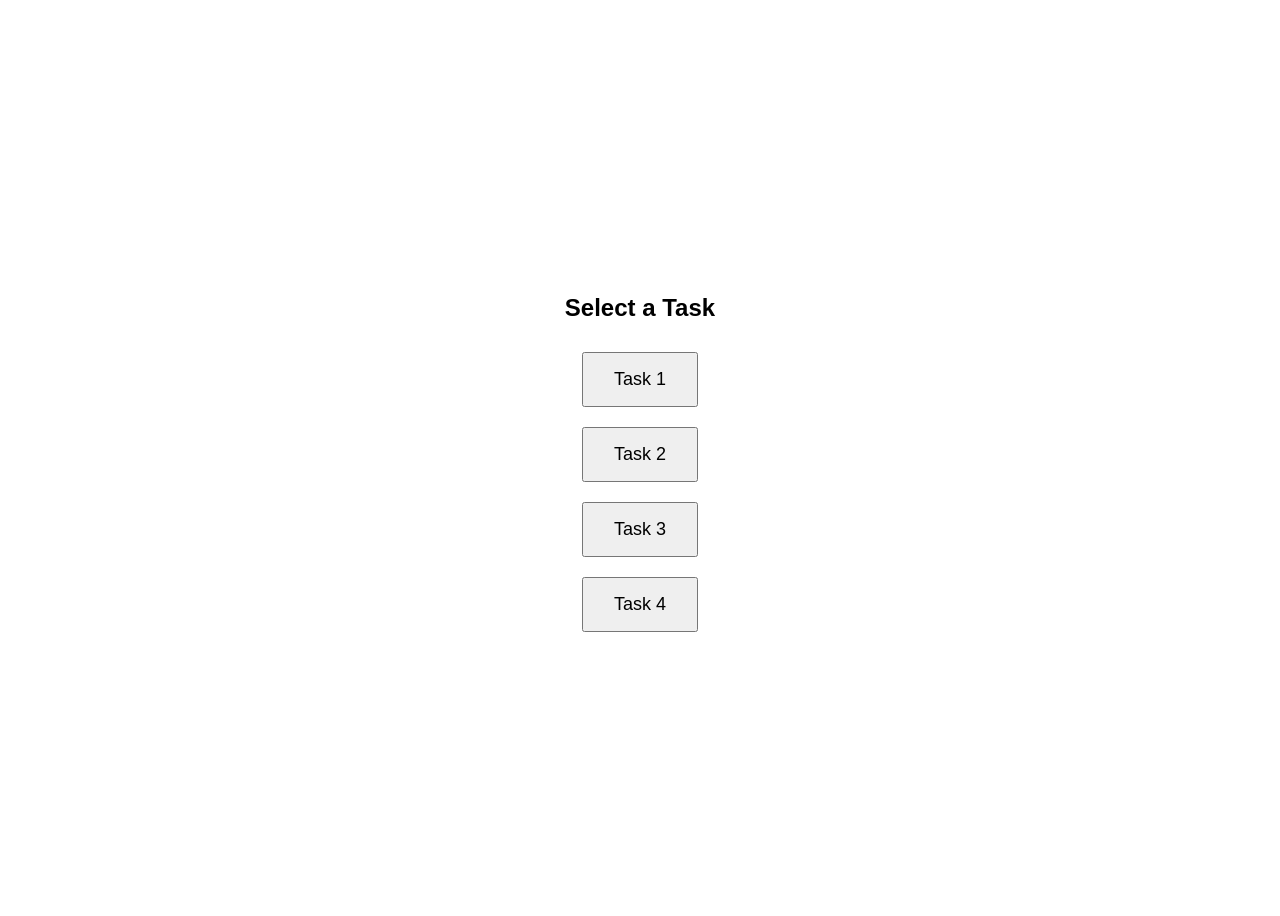
==== chooser.html @ f7d17772 "Updated to result page" ====
<!DOCTYPE html>
<html lang="en">
<head>
    <meta charset="UTF-8">
    <meta name="viewport" content="width=device-width, initial-scale=1.0">
    <title>Choose Task</title>
    <style>
        body {
            display: flex;
            justify-content: center;
            align-items: center;
            height: 100vh;
            flex-direction: column;
            font-family: Arial, sans-serif;
        }
        button {
            padding: 15px 30px;
            margin: 10px;
            font-size: 18px;
            cursor: pointer;
        }
    </style>
</head>
<body>
    <h2>Select a Task</h2>
    <button onclick="chooseTask(1)">Task 1</button>
    <button onclick="chooseTask(2)">Task 2</button>
    <button onclick="chooseTask(3)">Task 3</button>
    <button onclick="chooseTask(4)">Task 4</button>


    <script>
        function chooseTask(taskNumber) {
            const tasks = {

                1: {
                    result: "nonres"
                },
                2: {
                      result: "deemedres"
                },
                3: {
                    result: "deeemednonres"
                },
                4: {
                    result: "factual"
                }
            };

            // Store the selected task's data in sessionStorage
            sessionStorage.setItem("selectedTask", JSON.stringify(tasks[taskNumber]));
            sessionStorage.setItem("taskNum", taskNumber);

            // Redirect to main index page
            window.location.href = "index.html";
        }
    </script>
</body>
</html>

                 
        
    </script>
</body>
</html>
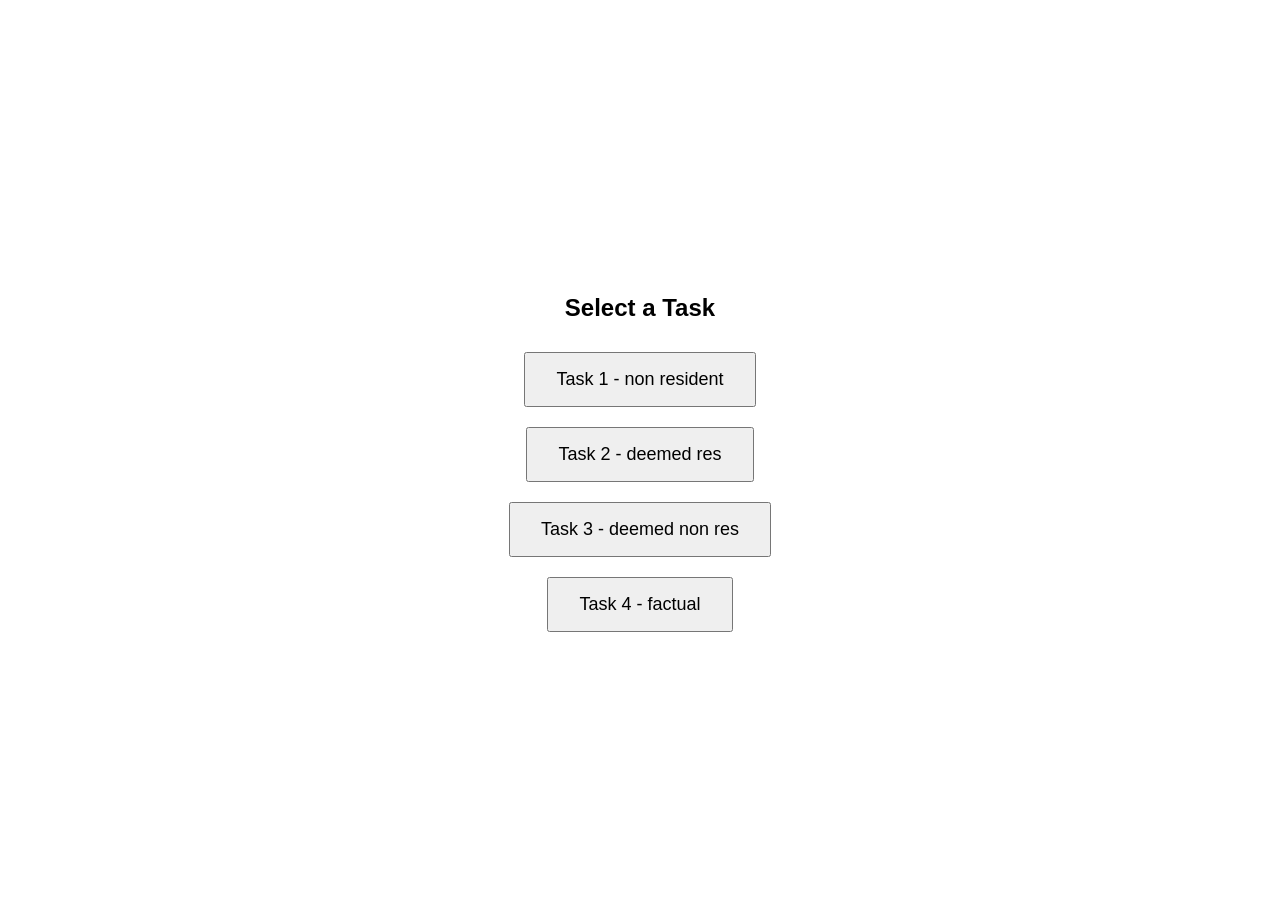
==== commit 26a6ef3e: "Bug fixes and updates" ====
--- a/chooser.html
+++ b/chooser.html
@@ -23,10 +23,10 @@
 </head>
 <body>
     <h2>Select a Task</h2>
-    <button onclick="chooseTask(1)">Task 1</button>
-    <button onclick="chooseTask(2)">Task 2</button>
-    <button onclick="chooseTask(3)">Task 3</button>
-    <button onclick="chooseTask(4)">Task 4</button>
+    <button onclick="chooseTask(1)">Task 1 - non resident</button>
+    <button onclick="chooseTask(2)">Task 2 - deemed res</button>
+    <button onclick="chooseTask(3)">Task 3 - deemed non res</button>
+    <button onclick="chooseTask(4)">Task 4 - factual</button>
 
 
     <script>
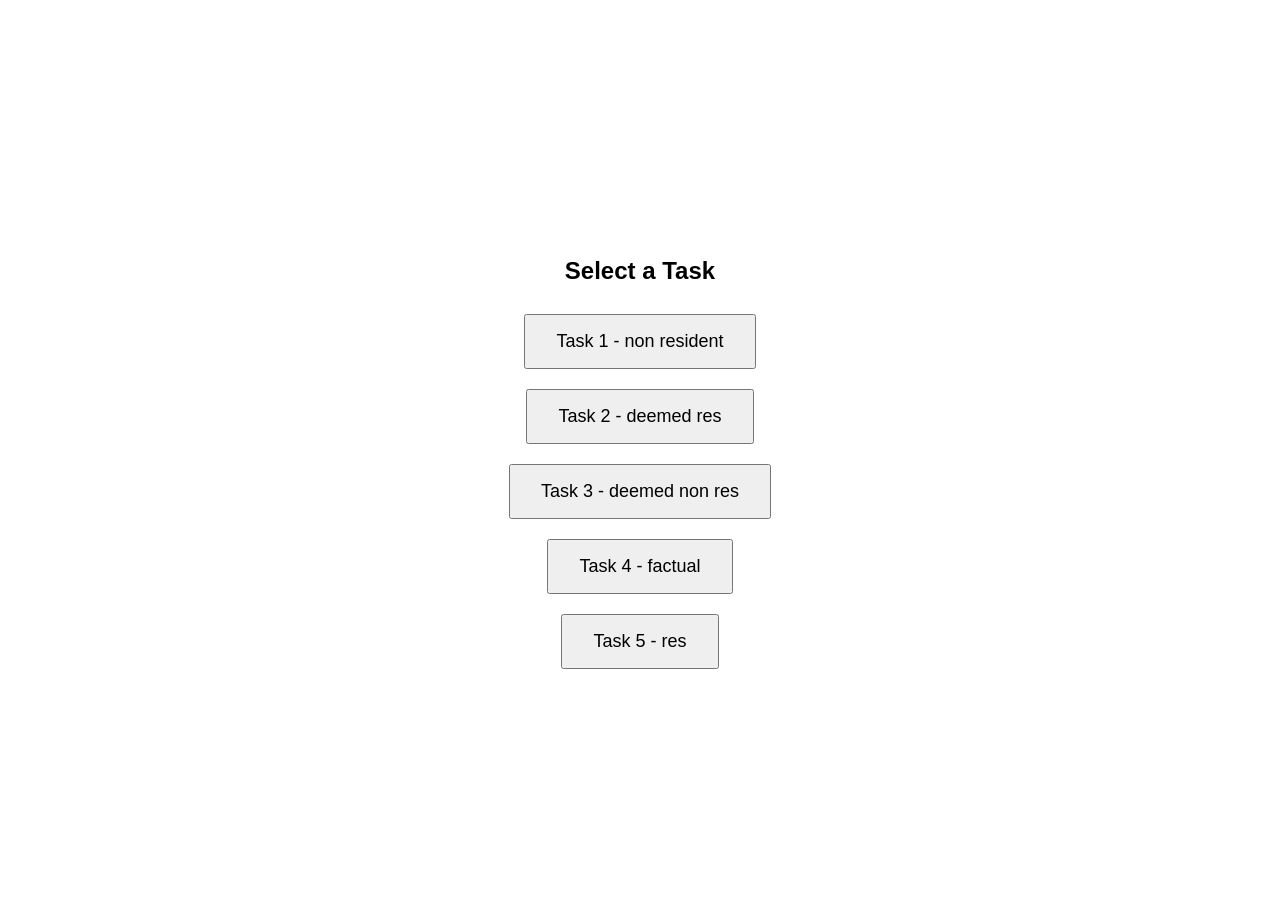
==== commit 6391ebab: "Fixes" ====
--- a/chooser.html
+++ b/chooser.html
@@ -27,6 +27,7 @@
     <button onclick="chooseTask(2)">Task 2 - deemed res</button>
     <button onclick="chooseTask(3)">Task 3 - deemed non res</button>
     <button onclick="chooseTask(4)">Task 4 - factual</button>
+    <button onclick="chooseTask(5)">Task 5 - res</button>
 
 
     <script>
@@ -44,6 +45,9 @@
                 },
                 4: {
                     result: "factual"
+                },
+                5: {
+                    result: "res"
                 }
             };
 
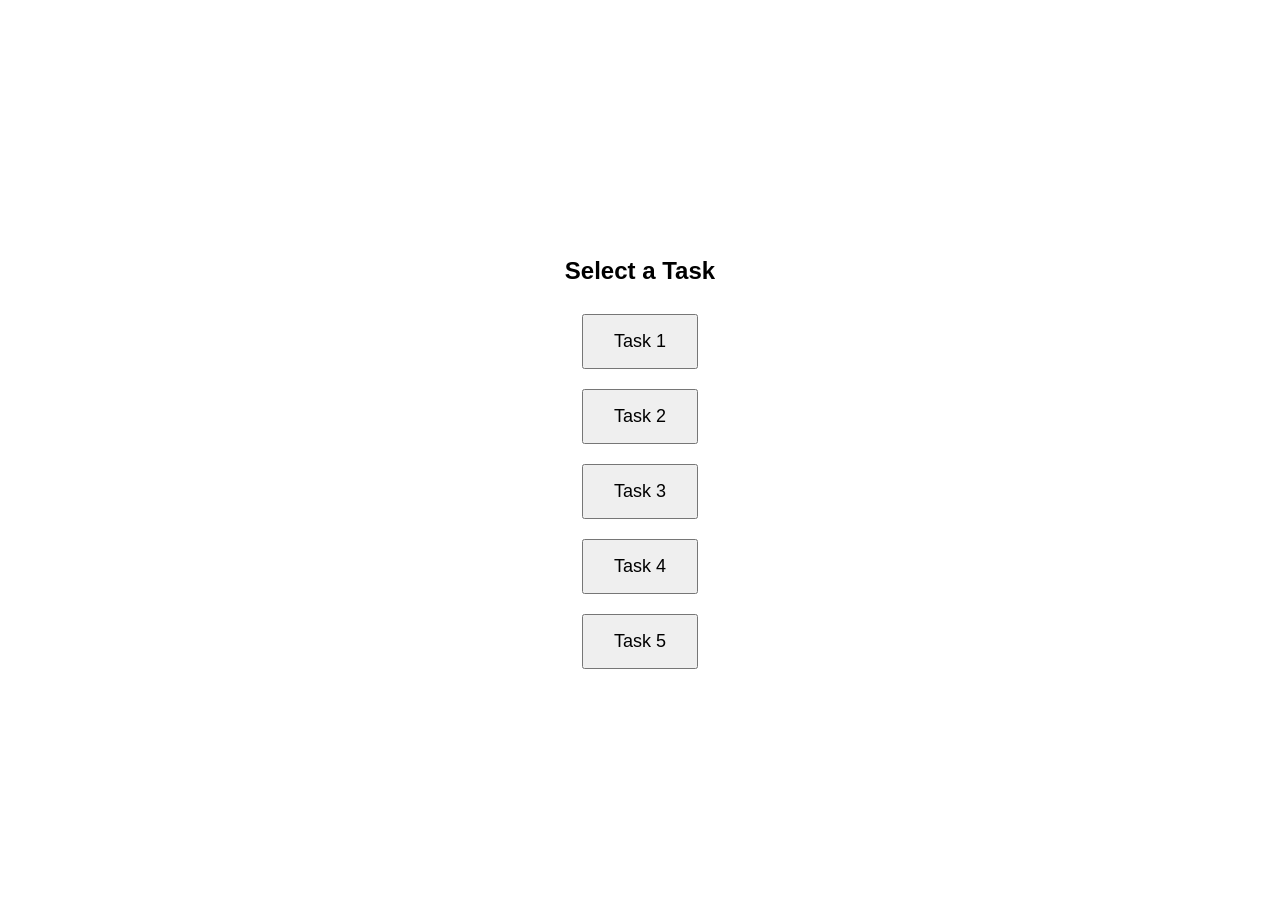
==== commit 0bcf7fc0: "Task updates" ====
--- a/chooser.html
+++ b/chooser.html
@@ -23,11 +23,11 @@
 </head>
 <body>
     <h2>Select a Task</h2>
-    <button onclick="chooseTask(1)">Task 1 - non resident</button>
-    <button onclick="chooseTask(2)">Task 2 - deemed res</button>
-    <button onclick="chooseTask(3)">Task 3 - deemed non res</button>
-    <button onclick="chooseTask(4)">Task 4 - factual</button>
-    <button onclick="chooseTask(5)">Task 5 - res</button>
+    <button onclick="chooseTask(1)">Task 1</button>
+    <button onclick="chooseTask(2)">Task 2</button>
+    <button onclick="chooseTask(3)">Task 3</button>
+    <button onclick="chooseTask(4)">Task 4</button>
+    <button onclick="chooseTask(5)">Task 5</button>
 
 
     <script>
@@ -38,16 +38,16 @@
                     result: "nonres"
                 },
                 2: {
-                      result: "deemedres"
+                      result: "factual"
                 },
                 3: {
                     result: "deeemednonres"
                 },
                 4: {
-                    result: "factual"
+                    result: "res"
                 },
                 5: {
-                    result: "res"
+                    result: "nonres"
                 }
             };
 
